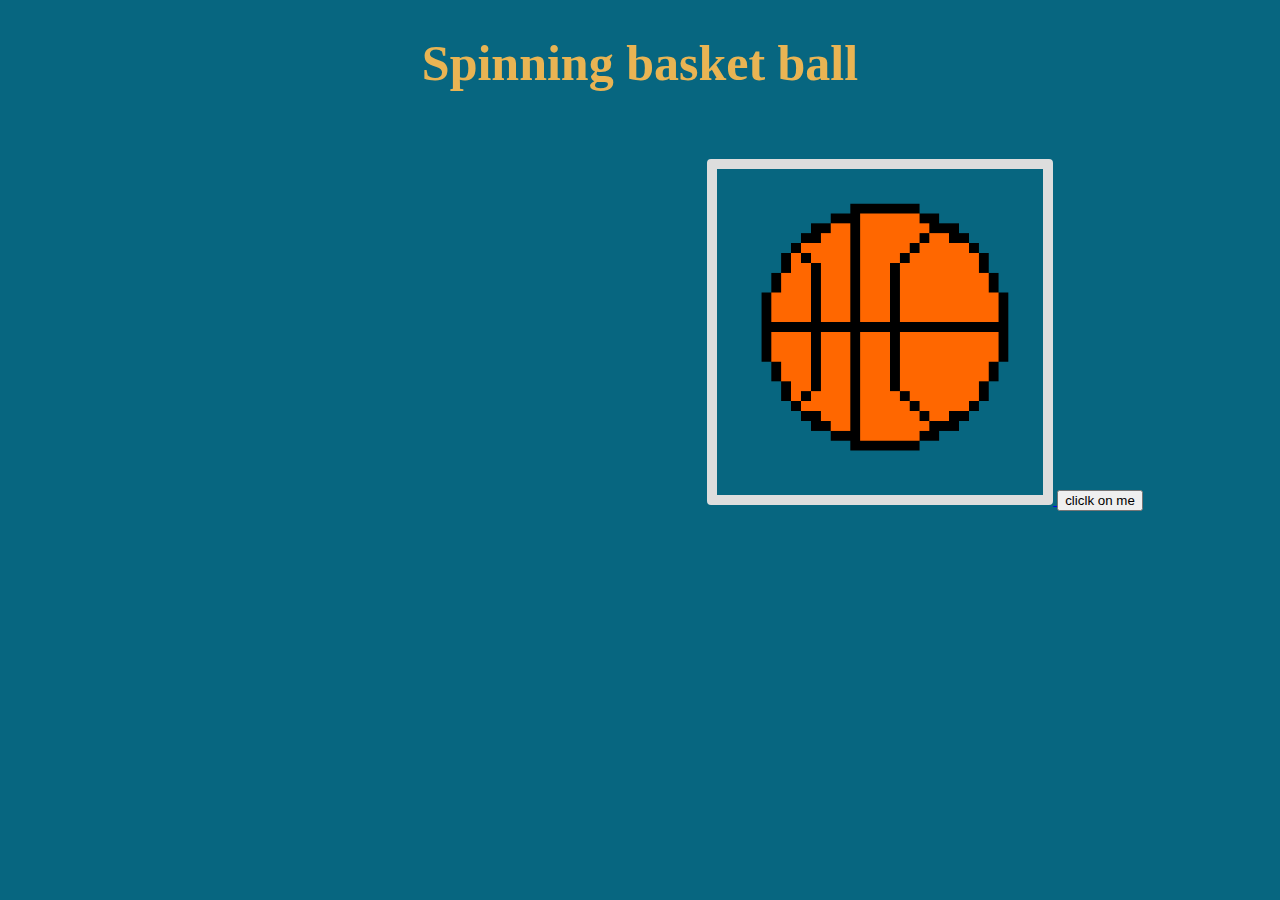
==== core.html @ 84019c46 "initalcommit" ====
<!DOCTYPE html>
<html lang="en" dir="ltr">

<head>
    <meta charset="utf-8">
    <link rel="stylesheet" href="look.css">
    <title>BALLSSPINING</title>
    <h1 style="font-size:50px; text-align:center;">Spinning basket ball</h1>
</head>

<body>
    <a href="https://www.youtube.com/watch?v=dQw4w9WgXcQ" target="_blank" id="gif">
        <img src="New Piskel.gif" class="centerimg">
    </a>
    <button onclick="document.location='qrs.html'""> cliclk on me </button>
</body>

</html>
---- look.css ----
.center {
    text-align: center;
}

body{
    background-color: rgb(7, 102, 128);
    color: chartreuse;
    
}

body h1 { 
    color: rgb(233, 180, 83)
} 

body p1 { 
    color: rgb(128, 0, 255);
    font-size: 200px;
}

body p2 { 
    color: rgb(32,9,23)
}

.centerimg {
    
    margin-left: 18.5cm;
    margin-right: auto;
    margin-top: 34px;
    width: 25%;
    height: 25%;
  }
  /*a{
      display: block;
      margin-left: 100px;
      margin-right: auto;
      margin-top: auto;
  }
  */
  img {
    border: 10px solid #ddd;
    border-radius: 4px;
    padding: 5px;
    width: 150px;
  }
  
  img:hover {
    box-shadow: 0 0 2px 1px rgba(0, 140, 186, 0.5);
  }
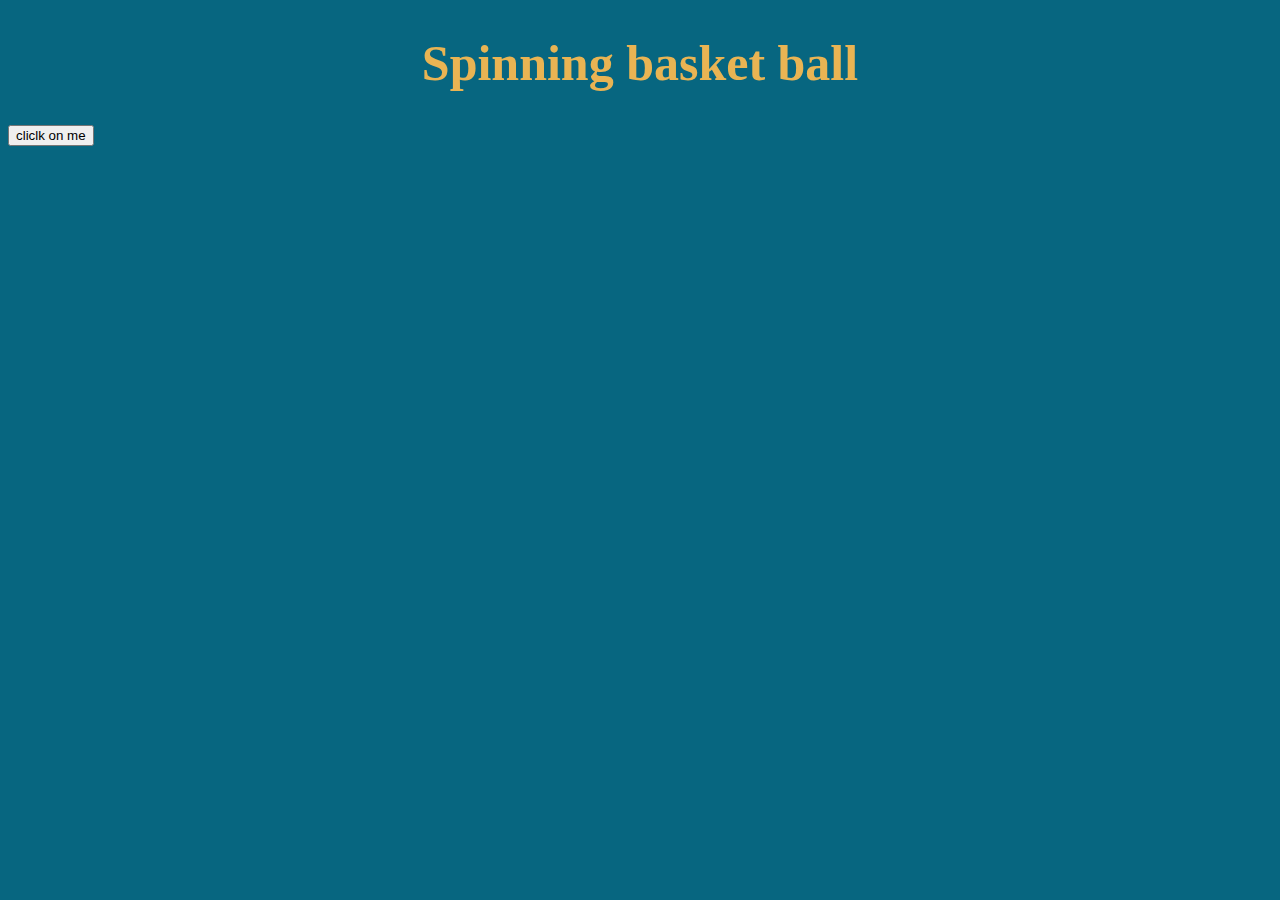
==== commit e95edb76: "s" ====
--- a/core.html
+++ b/core.html
@@ -9,8 +9,7 @@
 </head>
 
 <body>
-    <a href="https://www.youtube.com/watch?v=dQw4w9WgXcQ" target="_blank" id="gif">
-        <img src="New Piskel.gif" class="centerimg">
+    <a href="https://www.youtube.com/watch?v=dQw4w9WgXcQ">
     </a>
     <button onclick="document.location='qrs.html'""> cliclk on me </button>
 </body>
--- a/look.css
+++ b/look.css
@@ -21,21 +21,22 @@
     color: rgb(32,9,23)
 }
 
-.centerimg {
+/*.centerimg {
     
-    margin-left: 18.5cm;
+    margin-left: auto;
     margin-right: auto;
     margin-top: 34px;
     width: 25%;
     height: 25%;
-  }
-  /*a{
+  }*/
+  a{    
+    background-image: url("New Piskel.gif");
       display: block;
-      margin-left: 100px;
+      margin-left: auto;
       margin-right: auto;
       margin-top: auto;
   }
-  */
+  
   img {
     border: 10px solid #ddd;
     border-radius: 4px;
